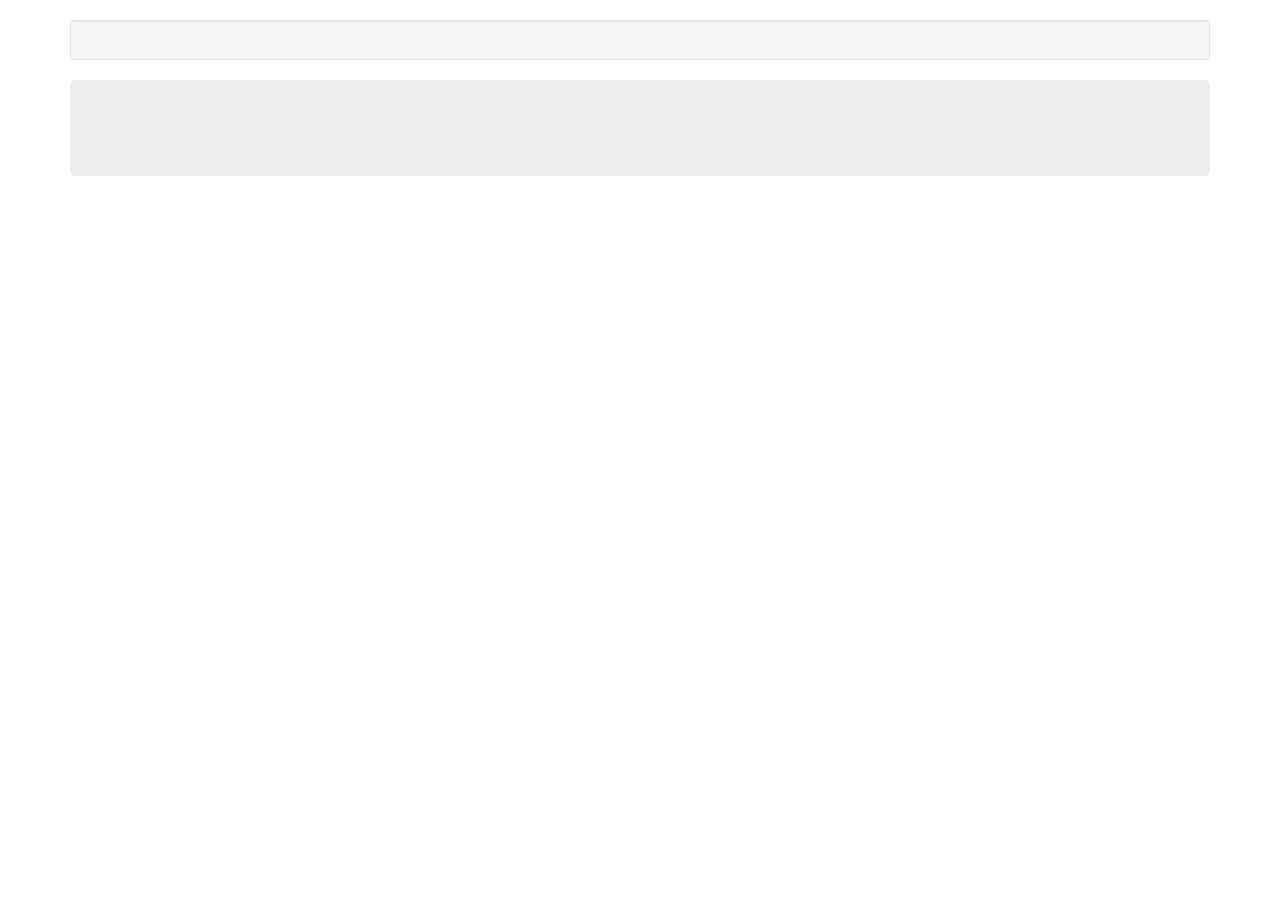
==== Index.html @ 4ce1211f "Implemented basic jQuery-way of doing things" ====
<!DOCTYPE html>
<html>

<head>
    <title>Yahoo Pipes: Top 10 news!</title>
    <script data-require="jquery@*" data-semver="2.1.4" src="http://code.jquery.com/jquery-2.1.4.min.js"></script>
    <link href="http://maxcdn.bootstrapcdn.com/bootstrap/3.3.1/css/bootstrap.min.css" rel="stylesheet" data-semver="3.3.1" data-require="bootstrap-css@*" />
    <style>
        .thumbnail {
            max-width: 128px;
            max-height: 100%;
        }

        .vcenter {
            display: inline-block;
            vertical-align: middle;
            float: none;
        }

        .table-cell {
            padding: 0px 10px;
        }

        .bg-cover {
            background-size: cover;
            background-repeat: no-repeat;
        }
    </style>
</head>

<body class="container">
<div id="content-container">
    <header>
        <h1 class="well text-center" id="page-motto"></h1>
    </header>
    <section class="jumbotron">
        <div class="content" id="data-host"></div>
    </section>
</div>
<script>
    var dataLoadedCallback = function(data) {
        $('#data-host').append(parsePipesResponse(data));
        $('#page-motto').text('Top ' + data.count + ' news from "' + data.value.title + '" pipe!');
    };

    var composePipeElement = function(id, image, title, link, description) {
        var htmlElementCode = '<div style="background-image:url(' + image + ')" class="well table-row bg-cover">';
        htmlElementCode += '<div class="vcenter table-cell">';
        htmlElementCode += '<a class="thumbnail" href="' + image + '" target="_blank">';
        htmlElementCode += '<img src="' + image + '" title="Click to open full size image in new window">';
        htmlElementCode += '</a>';
        htmlElementCode += '<a onclick="show(' + id + ')">';
        htmlElementCode += '<p class="vcenter table-cell well">' + title + '</p></a>';
        htmlElementCode += '<p id="' + id + '" class="vcenter table-cell well" style="display: none">' + description;
        htmlElementCode += '<br/><a href="' + link + '" target="_blank">More info</a></p>';
        htmlElementCode += '</div></div>';
        return $(htmlElementCode);
    };

    var parsePipesResponse = function(data) {
        var divsHost = $(document.createElement('div'));

        for (var i = 0; i < data.count; i++) {
            var imageUrl = data.value.items[i].enclosure.url;
            var title = data.value.items[i].title;
            var link = data.value.items[i].link;
            var description = data.value.items[i].description;
            divsHost.append(composePipeElement(i, imageUrl, title, link, description));
        }

        return divsHost;
    };

    var show = function(id) {
        var element = $('#'+id);
        if(element !== null)
            element.toggle();
    };

    var load = function(){
        var script = document.createElement( 'script' );
        script.src = 'http://pipes.yahoo.com/pipes/pipe.run?_id=e9a2e77dffb3205d035c4e311d77bbe6&_render=json&_callback=dataLoadedCallback';
        var bodyTag = $('body');
        bodyTag.append(script);
    };

    load();

</script>
</body>
</html>
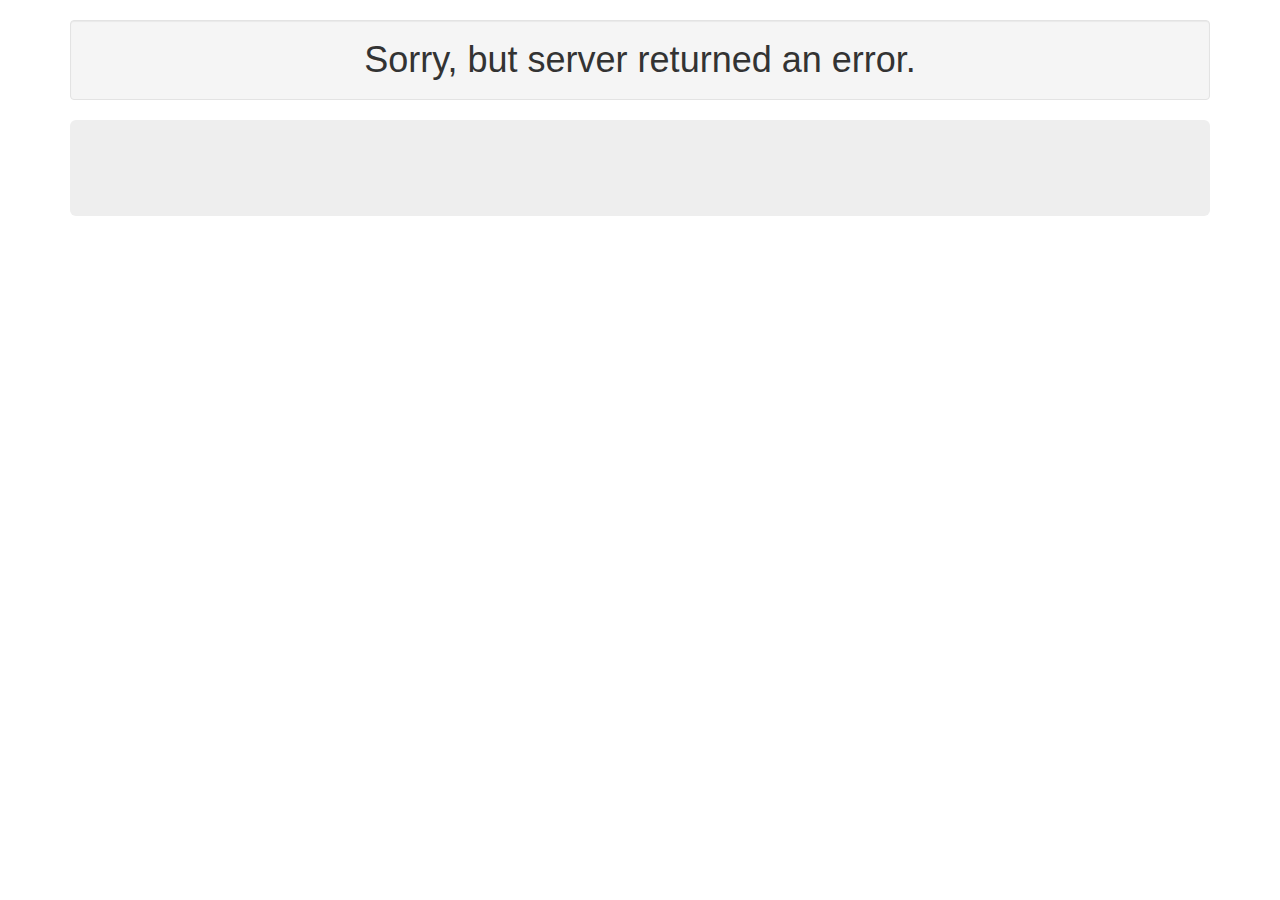
==== commit 9fd98bcf: "jQuery templates and ajax call implemented. Some name refactoring applied." ====
--- a/Index.html
+++ b/Index.html
@@ -4,6 +4,7 @@
 <head>
     <title>Yahoo Pipes: Top 10 news!</title>
     <script data-require="jquery@*" data-semver="2.1.4" src="http://code.jquery.com/jquery-2.1.4.min.js"></script>
+    <script src="http://ajax.aspnetcdn.com/ajax/jquery.templates/beta1/jquery.tmpl.min.js"></script>
     <link href="http://maxcdn.bootstrapcdn.com/bootstrap/3.3.1/css/bootstrap.min.css" rel="stylesheet" data-semver="3.3.1" data-require="bootstrap-css@*" />
     <style>
         .thumbnail {
@@ -38,23 +39,34 @@
     </section>
 </div>
 <script>
-    var dataLoadedCallback = function(data) {
+    const requestUrl = 'http://pipes.yahoo.com/pipes/pipe.run?_id=e9a2e77dffb3205d035c4e311d77bbe6&_render=json';
+    var pageMotto = $('#page-motto');
+
+    var htmlPipeTemplate;
+    (function(){
+        htmlPipeTemplate = '<div style="background-image:url(${ImageSrc})" class="well table-row bg-cover">';
+        htmlPipeTemplate += '<div class="vcenter table-cell">';
+        htmlPipeTemplate += '<a class="thumbnail" href="${ImageSrc}" target="_blank">';
+        htmlPipeTemplate += '<img src="${ImageSrc}" title="Click to open full size image in new window">';
+        htmlPipeTemplate += '</a>';
+        htmlPipeTemplate += '<a onclick="show(${Id})">';
+        htmlPipeTemplate += '<p class="vcenter table-cell well">${Title}</p></a>';
+        htmlPipeTemplate += '<p id="${Id}" class="vcenter table-cell well" style="display: none">${Description}';
+        htmlPipeTemplate += '<br/><a href="${Url}" target="_blank">More info</a></p>';
+        htmlPipeTemplate += '</div></div>';
+    })();
+
+    var renderNewsOnPage = function(data) {
+        if(data.count == 0){
+            pageMotto.text('Sorry, but server returned no news for now. Try again later.');
+        } else {
         $('#data-host').append(parsePipesResponse(data));
-        $('#page-motto').text('Top ' + data.count + ' news from "' + data.value.title + '" pipe!');
+        pageMotto.text('Top ' + data.count + ' news from "' + data.value.title + '" pipe!');
+        }
     };
 
-    var composePipeElement = function(id, image, title, link, description) {
-        var htmlElementCode = '<div style="background-image:url(' + image + ')" class="well table-row bg-cover">';
-        htmlElementCode += '<div class="vcenter table-cell">';
-        htmlElementCode += '<a class="thumbnail" href="' + image + '" target="_blank">';
-        htmlElementCode += '<img src="' + image + '" title="Click to open full size image in new window">';
-        htmlElementCode += '</a>';
-        htmlElementCode += '<a onclick="show(' + id + ')">';
-        htmlElementCode += '<p class="vcenter table-cell well">' + title + '</p></a>';
-        htmlElementCode += '<p id="' + id + '" class="vcenter table-cell well" style="display: none">' + description;
-        htmlElementCode += '<br/><a href="' + link + '" target="_blank">More info</a></p>';
-        htmlElementCode += '</div></div>';
-        return $(htmlElementCode);
+    var composePipeElement = function(pipeData) {
+        return $.tmpl(htmlPipeTemplate, pipeData);
     };
 
     var parsePipesResponse = function(data) {
@@ -65,10 +77,19 @@
             var title = data.value.items[i].title;
             var link = data.value.items[i].link;
             var description = data.value.items[i].description;
-            divsHost.append(composePipeElement(i, imageUrl, title, link, description));
+            composePipeElement({
+                Id:i,
+                ImageSrc : imageUrl,
+                Title : title,
+                Url:link,
+                Description:description})
+            .appendTo(divsHost);
         }
+        return divsHost;
+    };
 
-        return divsHost;
+    var reportError = function(){
+        pageMotto.text('Sorry, but server returned an error.');
     };
 
     var show = function(id) {
@@ -77,15 +98,11 @@
             element.toggle();
     };
 
-    var load = function(){
-        var script = document.createElement( 'script' );
-        script.src = 'http://pipes.yahoo.com/pipes/pipe.run?_id=e9a2e77dffb3205d035c4e311d77bbe6&_render=json&_callback=dataLoadedCallback';
-        var bodyTag = $('body');
-        bodyTag.append(script);
-    };
-
-    load();
-
+    $(function(){
+        $.get(requestUrl)
+                .done(renderNewsOnPage)
+                .fail(reportError)}
+        );
 </script>
 </body>
 </html>
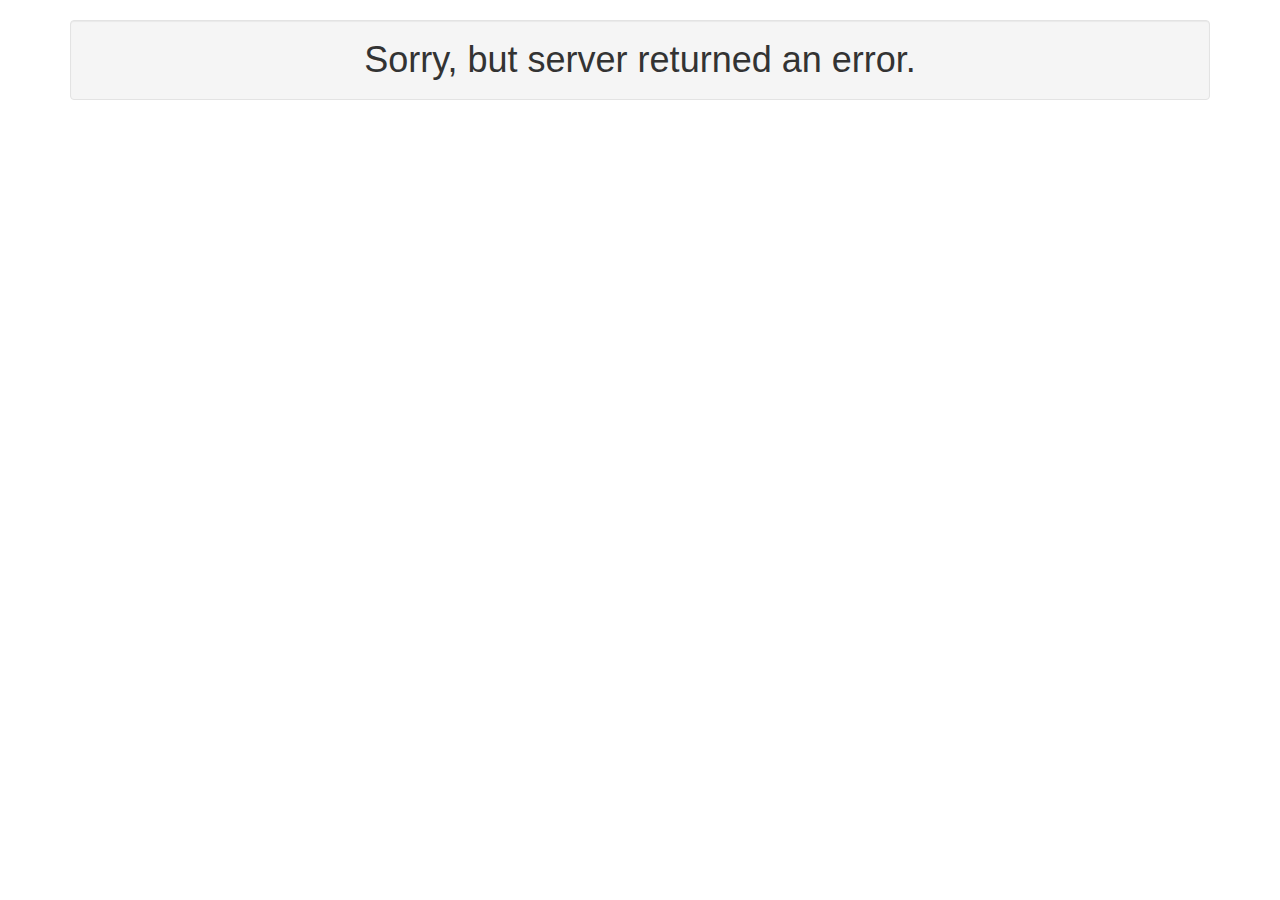
==== commit 9411bc42: "Added fading animation. Added more convenient and neat error displaying." ====
--- a/Index.html
+++ b/Index.html
@@ -34,7 +34,7 @@
     <header>
         <h1 class="well text-center" id="page-motto"></h1>
     </header>
-    <section class="jumbotron">
+    <section id="jumbo" class="jumbotron" style="display: none">
         <div class="content" id="data-host"></div>
     </section>
 </div>
@@ -60,8 +60,9 @@
         if(data.count == 0){
             pageMotto.text('Sorry, but server returned no news for now. Try again later.');
         } else {
-        $('#data-host').append(parsePipesResponse(data));
-        pageMotto.text('Top ' + data.count + ' news from "' + data.value.title + '" pipe!');
+            $('#jumbo').fadeIn('slow');
+            $('#data-host').append(parsePipesResponse(data));
+            pageMotto.text('Top ' + data.count + ' news from "' + data.value.title + '" pipe!');
         }
     };
 
@@ -83,7 +84,7 @@
                 Title : title,
                 Url:link,
                 Description:description})
-            .appendTo(divsHost);
+                    .appendTo(divsHost);
         }
         return divsHost;
     };
@@ -94,15 +95,17 @@
 
     var show = function(id) {
         var element = $('#'+id);
-        if(element !== null)
-            element.toggle();
+        if(element.css('display') == 'none')
+            element.fadeIn('slow');
+        else
+            element.fadeOut('slow');
     };
 
     $(function(){
-        $.get(requestUrl)
-                .done(renderNewsOnPage)
-                .fail(reportError)}
-        );
+                $.get(requestUrl)
+                        .done(renderNewsOnPage)
+                        .fail(reportError)}
+    );
 </script>
 </body>
 </html>
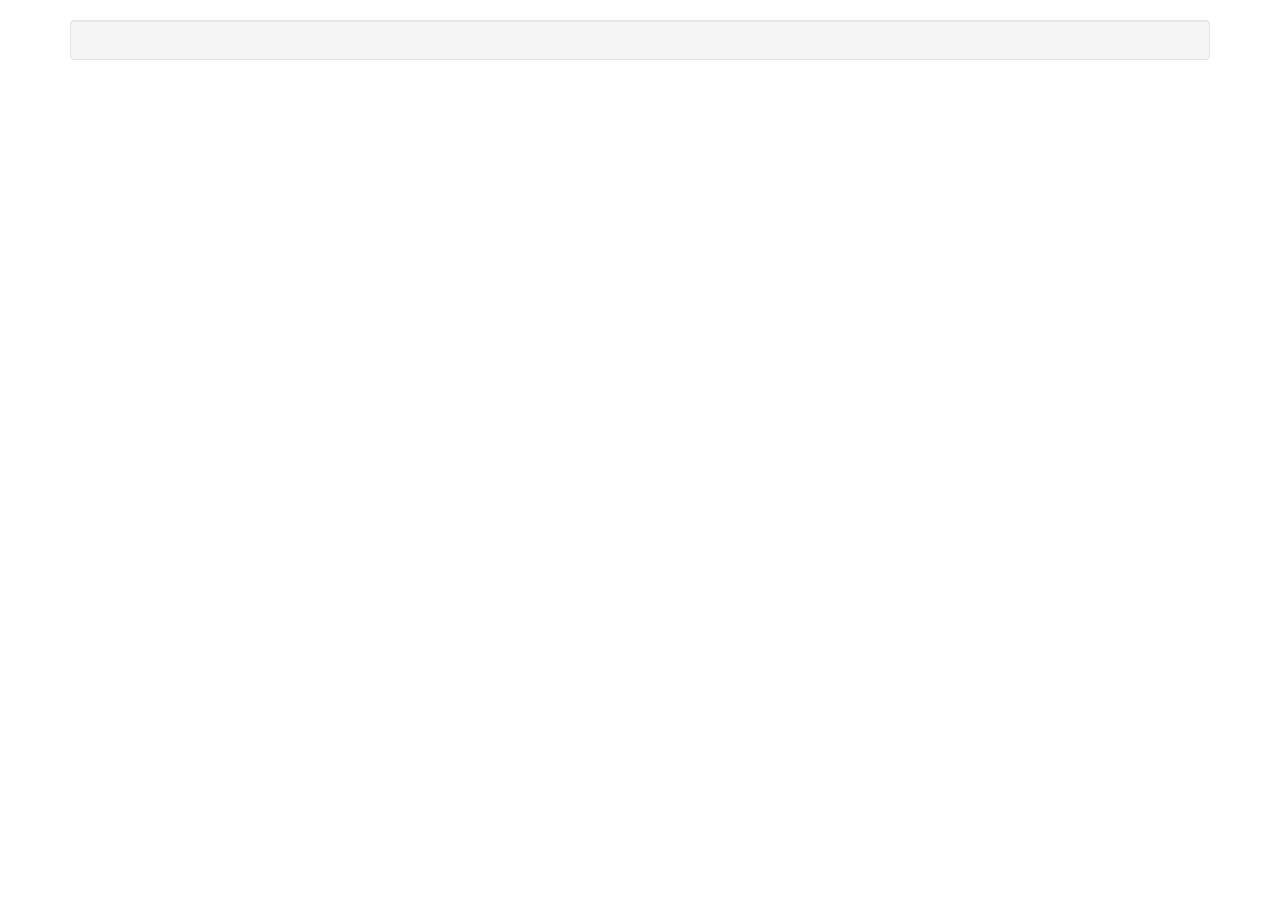
==== commit 54ac5880: "Implemented HTML templating, caching templates, more promise-chain usage, some refactoring." ====
--- a/Index.html
+++ b/Index.html
@@ -5,7 +5,8 @@
     <title>Yahoo Pipes: Top 10 news!</title>
     <script data-require="jquery@*" data-semver="2.1.4" src="http://code.jquery.com/jquery-2.1.4.min.js"></script>
     <script src="http://ajax.aspnetcdn.com/ajax/jquery.templates/beta1/jquery.tmpl.min.js"></script>
-    <link href="http://maxcdn.bootstrapcdn.com/bootstrap/3.3.1/css/bootstrap.min.css" rel="stylesheet" data-semver="3.3.1" data-require="bootstrap-css@*" />
+    <link href="http://maxcdn.bootstrapcdn.com/bootstrap/3.3.1/css/bootstrap.min.css" rel="stylesheet"
+          data-semver="3.3.1" data-require="bootstrap-css@*"/>
     <style>
         .thumbnail {
             max-width: 128px;
@@ -39,73 +40,63 @@
     </section>
 </div>
 <script>
-    const requestUrl = 'http://pipes.yahoo.com/pipes/pipe.run?_id=e9a2e77dffb3205d035c4e311d77bbe6&_render=json';
+    var pipesUrl = 'http://pipes.yahoo.com/pipes/pipe.run?_id=e9a2e77dffb3205d035c4e311d77bbe6&_render=json';
+    var templateUrl = 'Templates/NewsPostTemplate.html';
     var pageMotto = $('#page-motto');
+    var newsContainer = $('#data-host');
 
-    var htmlPipeTemplate;
-    (function(){
-        htmlPipeTemplate = '<div style="background-image:url(${ImageSrc})" class="well table-row bg-cover">';
-        htmlPipeTemplate += '<div class="vcenter table-cell">';
-        htmlPipeTemplate += '<a class="thumbnail" href="${ImageSrc}" target="_blank">';
-        htmlPipeTemplate += '<img src="${ImageSrc}" title="Click to open full size image in new window">';
-        htmlPipeTemplate += '</a>';
-        htmlPipeTemplate += '<a onclick="show(${Id})">';
-        htmlPipeTemplate += '<p class="vcenter table-cell well">${Title}</p></a>';
-        htmlPipeTemplate += '<p id="${Id}" class="vcenter table-cell well" style="display: none">${Description}';
-        htmlPipeTemplate += '<br/><a href="${Url}" target="_blank">More info</a></p>';
-        htmlPipeTemplate += '</div></div>';
-    })();
-
-    var renderNewsOnPage = function(data) {
-        if(data.count == 0){
+    var renderNewsOnPage = function (data) {
+        if (data.count == 0) {
             pageMotto.text('Sorry, but server returned no news for now. Try again later.');
         } else {
             $('#jumbo').fadeIn('slow');
-            $('#data-host').append(parsePipesResponse(data));
+            newsContainer.append(composeNews(data));
             pageMotto.text('Top ' + data.count + ' news from "' + data.value.title + '" pipe!');
+
+            newsContainer.delegate(".news-title", "click", this, toggleDescription);
         }
     };
 
-    var composePipeElement = function(pipeData) {
-        return $.tmpl(htmlPipeTemplate, pipeData);
+    var composeNews = function (pipeData) {
+        var divsHost = $(document.createElement('div'));
+        return $.tmpl("cachedNewsPostTemplate", pipeData.value.items).appendTo(divsHost);
     };
 
-    var parsePipesResponse = function(data) {
-        var divsHost = $(document.createElement('div'));
-
-        for (var i = 0; i < data.count; i++) {
-            var imageUrl = data.value.items[i].enclosure.url;
-            var title = data.value.items[i].title;
-            var link = data.value.items[i].link;
-            var description = data.value.items[i].description;
-            composePipeElement({
-                Id:i,
-                ImageSrc : imageUrl,
-                Title : title,
-                Url:link,
-                Description:description})
-                    .appendTo(divsHost);
-        }
-        return divsHost;
-    };
-
-    var reportError = function(){
+    var reportError = function () {
         pageMotto.text('Sorry, but server returned an error.');
     };
 
-    var show = function(id) {
-        var element = $('#'+id);
-        if(element.css('display') == 'none')
-            element.fadeIn('slow');
+    var toggleDescription = function (titleElement) {
+        var description = $(titleElement.currentTarget.parentNode).find('.post-details');
+
+        if (description.css('display') == 'none')
+            description.fadeIn('slow');
         else
-            element.fadeOut('slow');
+            description.fadeOut('slow');
     };
 
-    $(function(){
-                $.get(requestUrl)
-                        .done(renderNewsOnPage)
-                        .fail(reportError)}
+    var getData = function(requestUrl){
+        return $.get(requestUrl);
+    };
+
+    var getTemplate = function(){
+        return getData(templateUrl)
+                .then(cacheTemplate, reportError);
+    };
+
+    var loadPipesData = function(){
+        return getData(pipesUrl)
+                .fail(reportError);
+    };
+
+    var cacheTemplate = function(data){
+        $.template("cachedNewsPostTemplate", data)
+    };
+
+    $(getTemplate()
+        .then(loadPipesData)
+        .then(renderNewsOnPage)
     );
 </script>
 </body>
-</html>
+</html>